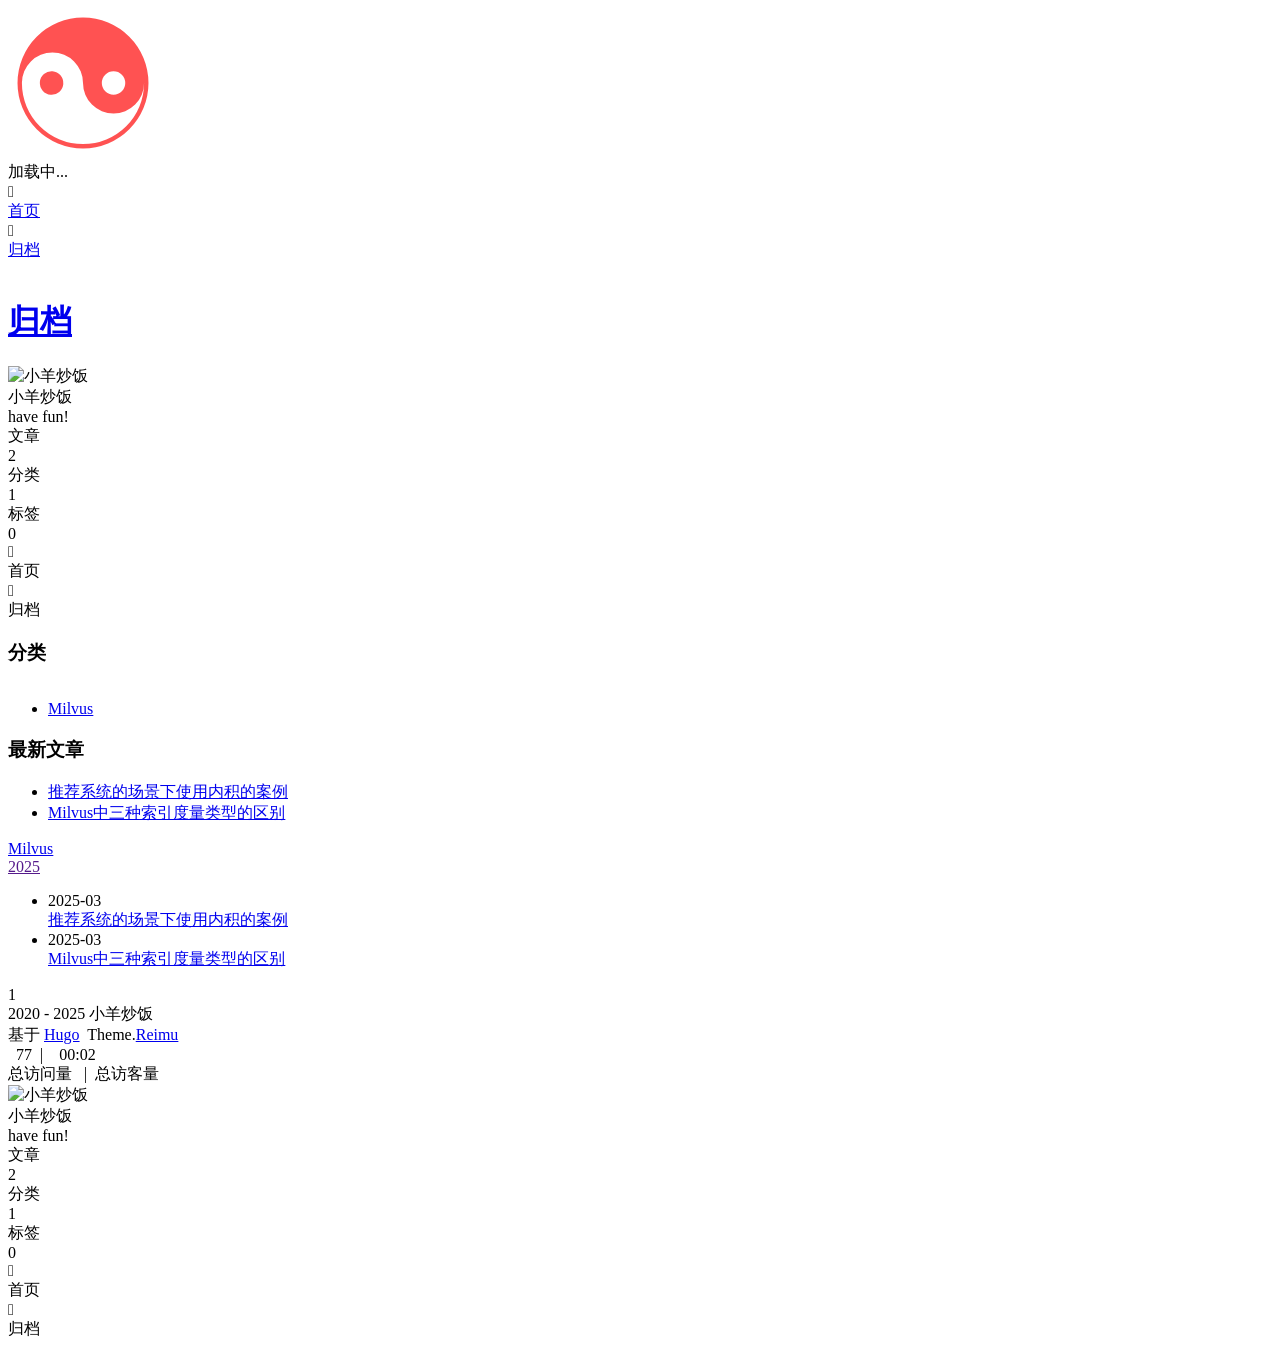
==== public/archives/index.html @ 532c73d2 "milvus" ====
<!doctype html>
<html
  lang="zh-cn" 
  
    data-theme-mode="auto"
  
>
  <head><script src="/livereload.js?mindelay=10&amp;v=2&amp;port=1313&amp;path=livereload" data-no-instant defer></script>
    
    <meta charset="utf-8" />
<meta
  name="viewport"
  content="width=device-width, initial-scale=1, shrink-to-fit=no"
/>







  

<title>
  归档 | 小羊炒饭
</title>
<meta
  name="description"
  content="have fun!"
/>










<script>
  window.siteConfig = JSON.parse("{\"anchor_icon\":null,\"clipboard\":{\"copyright\":{\"content\":\"本文版权：本博客所有文章除特别声明外，均采用 BY-NC-SA 许可协议。转载请注明出处！\",\"count\":50,\"enable\":false},\"fail\":\"复制失败 (ﾟ⊿ﾟ)ﾂ\",\"success\":\"复制成功(*^▽^*)\"},\"code_block\":{\"expand\":true},\"icon_font\":\"4552607_0khxww3tj3q9\",\"outdate\":{\"daysago\":180,\"enable\":false,\"message\":\"本文最后更新于 {time}，请注意文中内容可能已经发生变化。\"}}");
</script>











  
  
  
    
  

  
  
  
    
  

  
    

<link rel="preconnect" href="https://fonts.gstatic.com" crossorigin />
<link
  rel="preload"
  as="style"
  href="https://fonts.googleapis.com/css?family=Mulish:400,400italic,700,700italic%7cNoto%20Serif%20SC:400,400italic,700,700italic%7c&amp;display=swap"
/>
<link
  rel="stylesheet"
  href="https://fonts.googleapis.com/css?family=Mulish:400,400italic,700,700italic%7cNoto%20Serif%20SC:400,400italic,700,700italic%7c&amp;display=swap"
  media="print"
  onload="this.media='all'"
/>






  <link
    rel="preload"
    href="//at.alicdn.com/t/c/font_4552607_0khxww3tj3q9.woff2"
    as="font"
    type="font/woff2"
    crossorigin="anonymous"
  />



  






 <link rel="stylesheet" href="/css/loader.css" />




  <meta property="og:type" content="website" />
  <meta property="og:title" content="归档 | 小羊炒饭" />
  <meta
    property="og:description"
    content="have fun!"
  />
  <meta property="og:url" content="//localhost:1313/archives/" />
  <meta
    property="og:site_name"
    content="小羊炒饭"
  />
  <meta
    property="og:image"
    content="/"
  />
  <meta property="article:author" content="小羊炒饭" />
  <meta property="article:published_time" content="2022-07-26T21:46:25&#43;08:00" />
  <meta property="article:modified_time" content="2022-07-26T21:46:25&#43;08:00" />
  
  
  <meta name="twitter:card" content="summary" />
  <meta name="twitter:image" content="/" />
  
  
  
  
  


<link rel="alternate" type="application/rss+xml" href="//localhost:1313/archives/index.xml" title="小羊炒饭">


<link rel="shortcut icon" href="/favicon.ico">







 <link rel="stylesheet" href="/css/main.css" />





  <link
    rel="preload"
    as="style"
    href="https://npm.webcache.cn/photoswipe@5.4.4/dist/photoswipe.css"
    onload="this.onload=null;this.rel='stylesheet'"
  />






  <link
    rel="preload"
    as="style"
    href="https://npm.webcache.cn/katex@0.16.9/dist/katex.min.css"
    onload="this.onload=null;this.rel='stylesheet'"
  />








  

  
  
  
  
  
  
  <script
    src="https://npm.webcache.cn/pace-js@1.2.4/pace.min.js"
    
    
    
    
    integrity="sha384-k6YtvFUEIuEFBdrLKJ3YAUbBki333tj1CSUisai5Cswsg9wcLNaPzsTHDswp4Az8" crossorigin="anonymous"
  ></script>





  


  <link rel="stylesheet" href="https://npm.webcache.cn/@reimujs/aos@0.1.0/dist/aos.css" />





    
  </head>
  <body>
    
    
  <div id='loader'>
    <div class="loading-left-bg loading-bg"></div>
    <div class="loading-right-bg loading-bg"></div>
    <div class="spinner-box">
      <div class="loading-taichi">
        
          <svg width="150" height="150" viewBox="0 0 1024 1024" class="icon" version="1.1" xmlns="https://www.w3.org/2000/svg" shape-rendering="geometricPrecision">
            <path d="M303.5 432A80 80 0 0 1 291.5 592A80 80 0 0 1 303.5 432z" fill="#ff5252" />
            <path d="M512 65A447 447 0 0 1 512 959L512 929A417 417 0 0 0 512 95A417 417 0 0 0 512 929L512 959A447 447 0 0 1 512 65z 
          M512 95A417 417 0 0 1 929 512A208.5 208.5 0 0 1 720.5 720.5L720.5 592A80 80 0 0 0 720.5 432A80 80 0 0 0 720.5 592L720.5 720.5A208.5 208.5 0 0 1 512 512A208.5 208.5 0 0 0 303.5 303.5A208.5 208.5 0 0 0 95 512A417 417 0 0 1 512 95z" fill="#ff5252" />
          </svg>
        
      </div>
      <div class="loading-word">加载中...</div>
    </div>
  </div>
  </div>
  <script>
    var time = null;
    var startLoading = () => {
      time = Date.now();
      document.getElementById('loader').classList.remove("loading");
    }
    var endLoading = () => {
      if (!time) {
        document.body.style.overflow = 'auto';
        document.getElementById('loader').classList.add("loading");
      } else {
        if (Date.now() - time > 500) {
          time = null;
          document.body.style.overflow = 'auto';
          document.getElementById('loader').classList.add("loading");
        } else {
          setTimeout(endLoading, 500 - (Date.now() - time));
          time = null;
        }
      }
    }
    window.addEventListener('DOMContentLoaded', endLoading);
    document.getElementById('loader').addEventListener('click', endLoading);
  </script>


<div id="copy-tooltip" style="pointer-events: none; opacity: 0; transition: all 0.2s ease; position: fixed;top: 50%;left: 50%;z-index: 999;transform: translate(-50%, -50%);color: white;background: rgba(0, 0, 0, 0.5);padding: 10px 15px;border-radius: 10px;">
</div>


    <div id="container">
      <div id="wrap">
        
<div id="header-nav">
  <nav id="main-nav">
    
      <span class="main-nav-link-wrap">
        <div class='main-nav-icon icon rotate'>
          
            
              &#xe62b;
            
          
        </div>
        <a class="main-nav-link" href="/">首页</a>
      </span>
    
      <span class="main-nav-link-wrap">
        <div class='main-nav-icon icon rotate'>
          
            
              &#xe62b;
            
          
        </div>
        <a class="main-nav-link" href="/archives">归档</a>
      </span>
    
    <a id="main-nav-toggle" class="nav-icon"></a>
  </nav>
  <nav id="sub-nav">
    <a id="nav-rss-link" class="nav-icon" href="//localhost:1313/archives/index.xml" title="RSS 订阅" target="_blank"></a>
    
    
  </nav>
</div>
<header id="header">
  
    <picture>
      
    </picture>
    
      <img fetchpriority="high" src="/images/labixiaoxin/labixiaoxin_2.jpeg" alt="">
    
  

  <div id="header-outer">
    <div id="header-title">
      
        
        
          
        
  
        
          <a href="/" id="logo">
            <h1 data-aos="slide-up">归档</h1>
          </a>
        
      
  
      
        
        
        <h2 id="subtitle-wrap" data-aos="slide-down">
          
        </h2>
      
    </div>
  </div>
</header>
        <div id="content"
          
          class="sidebar-right"  >
          <aside id="sidebar">
  
  
  
  <div class="sidebar-wrapper ">
    <div
      class="sidebar-wrap"
      data-aos="fade-up"
    >
      
        
<div class="sidebar-author">
  <img
    data-src="/avatar/./avatar.jpg"
    data-sizes="auto"
    alt="小羊炒饭"
    class="lazyload"
  />
  <div class="sidebar-author-name">小羊炒饭</div>
  <div class="sidebar-description">have fun!</div>
</div>
<div class="sidebar-state">
  <div class="sidebar-state-article">
    <div>文章</div>
    
    <div class="sidebar-state-number">2</div>
  </div>
  <div class="sidebar-state-category">
    <div>分类</div>
    <div class="sidebar-state-number">
      1
    </div>
  </div>
  <div class="sidebar-state-tag">
    <div>标签</div>
    <div class="sidebar-state-number">0</div>
  </div>
</div>
<div class="sidebar-social">
  
</div>
<div class="sidebar-menu">
  
    <div class="sidebar-menu-link-wrap">
      <a
        class="sidebar-menu-link-dummy"
        href="/"
        aria-label="首页"
      ></a>
      <div class='sidebar-menu-icon icon rotate'>
        
          
            &#xe62b;
          
        
      </div>
      <div class="sidebar-menu-link">首页</div>
    </div>
  
    <div class="sidebar-menu-link-wrap">
      <a
        class="sidebar-menu-link-dummy"
        href="/archives"
        aria-label="归档"
      ></a>
      <div class='sidebar-menu-icon icon rotate'>
        
          
            &#xe62b;
          
        
      </div>
      <div class="sidebar-menu-link">归档</div>
    </div>
  
</div>

      

      
    </div>
  </div>

  <div class="sidebar-widget">
    
      
        
  <div class="widget-wrapper">
    <div
      class="widget-wrap"
      data-aos="fade-up"
    >
      <div style="display: flex; justify-content: space-between;">
        <h3 class="widget-title">分类</h3>
        
      </div>
      <div class="widget">
        <ul class="category-list">
          
          
            
              <li class="category-list-item">
                <a class="category-list-link" href="/categories/milvus/"
                  >Milvus</a
                >
              </li>
              
            
          
        </ul>
      </div>
    </div>
  </div>


      
        

      
        
      
        
  
  <div class="widget-wrapper">
    <div
      class="widget-wrap"
      data-aos="fade-up"
    >
      <h3 class="widget-title">最新文章</h3>
      <div class="widget">
        <ul>
          
            <li>
              <a href="//localhost:1313/post/%E6%8E%A8%E8%8D%90%E7%B3%BB%E7%BB%9F%E7%9A%84%E5%9C%BA%E6%99%AF%E4%B8%8B%E4%BD%BF%E7%94%A8%E5%86%85%E7%A7%AF%E7%9A%84%E6%A1%88%E4%BE%8B/">推荐系统的场景下使用内积的案例</a>
            </li>
          
            <li>
              <a href="//localhost:1313/post/milvus%E4%B8%AD%E4%B8%89%E7%A7%8D%E7%B4%A2%E5%BC%95%E5%BA%A6%E9%87%8F%E7%B1%BB%E5%9E%8B%E7%9A%84%E5%8C%BA%E5%88%AB/">Milvus中三种索引度量类型的区别</a>
            </li>
          
        </ul>
      </div>
    </div>
  </div>


      
    
  </div>
  
</aside>

          <section id="main">
  <div
    class="archives-outer-wrap"
    data-aos="fade-up"
  >
    <div class="tag-wrap">
  
</div>
<div class="category-wrap">
  
    <div
      class="archives-category-list-item"
      data-aos="zoom-in"
    >
      <a class="archives-category-list-link" href="/categories/milvus/"
        >Milvus</a
      >
    </div>
  
</div>
    



  <section class="archives-wrap" data-aos="fade-up">
    <div class="archive-year-wrap">
      <a href="" class="archive-year">2025</a>
    </div>
    <ul>
      
        <li class="archive-article">
          <div class="archive-article-date-wrap">
            <span>
              <time
                class="dt-published"
                datetime="2025-03-16 23:24:05 &#43;0800 CST"
                itemprop="datePublished"
                >2025-03</time
              >
            </span>
          </div>
          
            <a class="archive-article-title" href="//localhost:1313/post/%E6%8E%A8%E8%8D%90%E7%B3%BB%E7%BB%9F%E7%9A%84%E5%9C%BA%E6%99%AF%E4%B8%8B%E4%BD%BF%E7%94%A8%E5%86%85%E7%A7%AF%E7%9A%84%E6%A1%88%E4%BE%8B/"
              >推荐系统的场景下使用内积的案例</a
            >
          
        </li>
      
        <li class="archive-article">
          <div class="archive-article-date-wrap">
            <span>
              <time
                class="dt-published"
                datetime="2025-03-16 22:43:20 &#43;0800 CST"
                itemprop="datePublished"
                >2025-03</time
              >
            </span>
          </div>
          
            <a class="archive-article-title" href="//localhost:1313/post/milvus%E4%B8%AD%E4%B8%89%E7%A7%8D%E7%B4%A2%E5%BC%95%E5%BA%A6%E9%87%8F%E7%B1%BB%E5%9E%8B%E7%9A%84%E5%8C%BA%E5%88%AB/"
              >Milvus中三种索引度量类型的区别</a
            >
          
        </li>
      
    </ul>
  </section>


  </div>
  






  





  

<nav id="page-nav" data-aos="fade-up">
  
  
    
      
        <span class="page-number current">1</span>
      
    
  
  
</nav>

</section>
        </div>
        
        
        



  
  

  
  



<footer id="footer">
  <div style="width: 100%; overflow: hidden">
    <div class="footer-line"></div>
  </div>
  <div id="footer-info">
    
    <div>
      <span class="icon-copyright"></span>
      2020 -
      2025
      <span class="footer-info-sep rotate"></span>
      小羊炒饭
    </div>
    
      <div>
        基于&nbsp;<a
          href="https://gohugo.io/"
          target="_blank"
          >Hugo</a
        >&nbsp; Theme.<a
          href="https://github.com/D-Sketon/hugo-theme-reimu"
          target="_blank"
          >Reimu</a
        >
      </div>
    
    
      <div>
        <span class="icon-brush"
          >&nbsp;
            77
          </span
        >
        &nbsp;|&nbsp;
        <span class="icon-coffee">&nbsp;
          
          

          00:02
        </span>
      </div>
    
    
    
    
      <div>
        <span class="icon-eye"></span>
        <span id="busuanzi_container_site_pv"
          >总访问量&nbsp;<span
            id="busuanzi_value_site_pv"
          ></span
        ></span>
        &nbsp;|&nbsp;
        <span class="icon-user"></span>
        <span id="busuanzi_container_site_uv"
          >总访客量&nbsp;<span
            id="busuanzi_value_site_uv"
          ></span
        ></span>
      </div>
    
  </div>
</footer>

        
          <div class="sidebar-top">
            <div class="sidebar-top-taichi rotate"></div>
            <div class="arrow-up"></div>
          </div>
        
        <div id="mask" class="hide"></div>
      </div>
      <nav id="mobile-nav">
  <div class="sidebar-wrap">
    
      
<div class="sidebar-author">
  <img
    data-src="/avatar/./avatar.jpg"
    data-sizes="auto"
    alt="小羊炒饭"
    class="lazyload"
  />
  <div class="sidebar-author-name">小羊炒饭</div>
  <div class="sidebar-description">have fun!</div>
</div>
<div class="sidebar-state">
  <div class="sidebar-state-article">
    <div>文章</div>
    
    <div class="sidebar-state-number">2</div>
  </div>
  <div class="sidebar-state-category">
    <div>分类</div>
    <div class="sidebar-state-number">
      1
    </div>
  </div>
  <div class="sidebar-state-tag">
    <div>标签</div>
    <div class="sidebar-state-number">0</div>
  </div>
</div>
<div class="sidebar-social">
  
</div>
<div class="sidebar-menu">
  
    <div class="sidebar-menu-link-wrap">
      <a
        class="sidebar-menu-link-dummy"
        href="/"
        aria-label="首页"
      ></a>
      <div class='sidebar-menu-icon icon rotate'>
        
          
            &#xe62b;
          
        
      </div>
      <div class="sidebar-menu-link">首页</div>
    </div>
  
    <div class="sidebar-menu-link-wrap">
      <a
        class="sidebar-menu-link-dummy"
        href="/archives"
        aria-label="归档"
      ></a>
      <div class='sidebar-menu-icon icon rotate'>
        
          
            &#xe62b;
          
        
      </div>
      <div class="sidebar-menu-link">归档</div>
    </div>
  
</div>

    
  </div>
  
</nav>

    </div>
    
    






  
  
  
  
  
  
  <script
    src="https://npm.webcache.cn/lazysizes@5.3.2/lazysizes.min.js"
    
    
    
    
    integrity="sha384-3gT/vsepWkfz/ff7PpWNUeMzeWoH3cDhm/A8jM7ouoAK0/fP/9bcHHR5kHq2nf&#43;e" crossorigin="anonymous"
  ></script>




  
  
  
  
  
  
  <script
    src="https://npm.webcache.cn/clipboard@2.0.11/dist/clipboard.min.js"
    
    
    
    
    integrity="sha384-J08i8An/QeARD9ExYpvphB8BsyOj3Gh2TSh1aLINKO3L0cMSH2dN3E22zFoXEi0Q" crossorigin="anonymous"
  ></script>









  
      
      <script src="/js/main.js" ></script>
      



  





  
      
      <script src="/js/aos.js" ></script>
      

  <script>
    var aosInit = () => {
      AOS.init({
        duration: 1000,
        easing: "ease",
        once: true,
        offset: 50,
      });
    };
    if (document.readyState === "loading") {
      document.addEventListener("DOMContentLoaded", aosInit);
    } else {
      aosInit();
    }
  </script>








  
      
      <script src="/js/pjax_main.js" data-pjax></script>
      





  

  
  
  
  
  
  
  <script
    src="https://npm.webcache.cn/mouse-firework@0.1.0/dist/index.umd.js"
    
    
    
    
    integrity="sha384-KM6i7tu43nYd6e0beIljxHMC5tZc58XBDu7pPA58w50h18Jsx7gLdimfS09RXlKv" crossorigin="anonymous"
  ></script>


<script>
  if (window.firework) {
    const options = JSON.parse("{\"excludeelements\":[\"a\",\"button\"],\"particles\":[{\"colors\":[\"#ff5252\",\"#ff7c7c\",\"#ffafaf\",\"#ffd0d0\"],\"duration\":[1200,1800],\"easing\":\"easeOutExpo\",\"move\":[\"emit\"],\"number\":20,\"shape\":\"circle\",\"shapeOptions\":{\"alpha\":[0.3,0.5],\"radius\":[16,32]}},{\"colors\":[\"#ff0000\"],\"duration\":[1200,1800],\"easing\":\"easeOutExpo\",\"move\":[\"diffuse\"],\"number\":1,\"shape\":\"circle\",\"shapeOptions\":{\"alpha\":[0.2,0.5],\"lineWidth\":6,\"radius\":20}}]}");
    options.excludeElements = options.excludeelements;
    delete options.excludeelements;
    window.firework(options);
  }
</script>








<div id="lazy-script">
  <div>
    
      
      
        
      
      <script data-pjax>
        window.REIMU_POST = {
          author: "小羊炒饭",
          title: "",
          url: "\/\/localhost:1313\/archives\/",
          description: "",
          cover: "\/\/localhost:1313\/images\/labixiaoxin\/labixiaoxin_2.jpeg",
        };
      </script>
    
    
    
      





  
      
      <script src="/js/insert_highlight.js" data-pjax></script>
      

      
      
      
      
      <script type="module" data-pjax>
        const PhotoSwipeLightbox = (await safeImport("https:\/\/npm.webcache.cn\/photoswipe@5.4.4\/dist\/photoswipe-lightbox.esm.min.js", "sha384-DiL6M\/gG\u002bwmTxmCRZyD1zee6lIhawn5TGvED0FOh7fXcN9B0aZ9dexSF\/N6lrZi\/")).default;

        const pswp = () => {
          if (_$$('.article-entry a.article-gallery-item').length > 0) {
            new PhotoSwipeLightbox({
              gallery: '.article-entry',
              children: 'a.article-gallery-item',
              pswpModule: () => safeImport("https:\/\/npm.webcache.cn\/photoswipe@5.4.4\/dist\/photoswipe.esm.min.js", "sha384-WkkO3GCmgkC3VQWpaV8DqhKJqpzpF9JoByxDmnV8\u002boTJ7m3DfYEWX1fu1scuS4\u002bs")
            }).init();
          }
          if(_$$('.article-gallery a.article-gallery-item').length > 0) {
            new PhotoSwipeLightbox({
              gallery: '.article-gallery',
              children: 'a.article-gallery-item',
              pswpModule: () => safeImport("https:\/\/npm.webcache.cn\/photoswipe@5.4.4\/dist\/photoswipe.esm.min.js", "sha384-WkkO3GCmgkC3VQWpaV8DqhKJqpzpF9JoByxDmnV8\u002boTJ7m3DfYEWX1fu1scuS4\u002bs")
            }).init();
          }
          window.lightboxStatus = 'done';
          window.removeEventListener('lightbox:ready', pswp);
        }
        if(window.lightboxStatus === 'ready') {
          pswp()
        } else {
          window.addEventListener('lightbox:ready', pswp);
        }
      </script>
      












      
    
    
  </div>
</div>




  

  
  
  
  
  
  
  <script
    src="https://npm.webcache.cn/busuanzi@2.3.0/bsz.pure.mini.js"
    
    async
    
    
    integrity="sha384-0M75wtSkhjIInv4coYlaJU83&#43;OypaRCIq2SukQVQX04eGTCBXJDuWAbJet56id&#43;S" crossorigin="anonymous"
  ></script>





  <script>
    if ('serviceWorker' in navigator) {
      navigator.serviceWorker.getRegistrations().then((registrations) => {
        for (let registration of registrations) {
          registration.unregister();
        }
      });
    }
  </script>


<script>
  const reimuCopyright = String.raw`
   ______     ______     __     __    __     __  __    
  /\  == \   /\  ___\   /\ \   /\ "-./  \   /\ \/\ \   
  \ \  __<   \ \  __\   \ \ \  \ \ \-./\ \  \ \ \_\ \  
   \ \_\ \_\  \ \_____\  \ \_\  \ \_\ \ \_\  \ \_____\ 
    \/_/ /_/   \/_____/   \/_/   \/_/  \/_/   \/_____/ 
                                                    
  `;
  console.log(String.raw`%c ${reimuCopyright}`, "color: #ff5252;");
  console.log(
    "%c Theme.Reimu" + " %c https://github.com/D-Sketon/hugo-theme-reimu ",
    "color: white; background: #ff5252; padding:5px 0;",
    "padding:4px;border:1px solid #ff5252;",
  );
</script>




    
  </body>
</html>
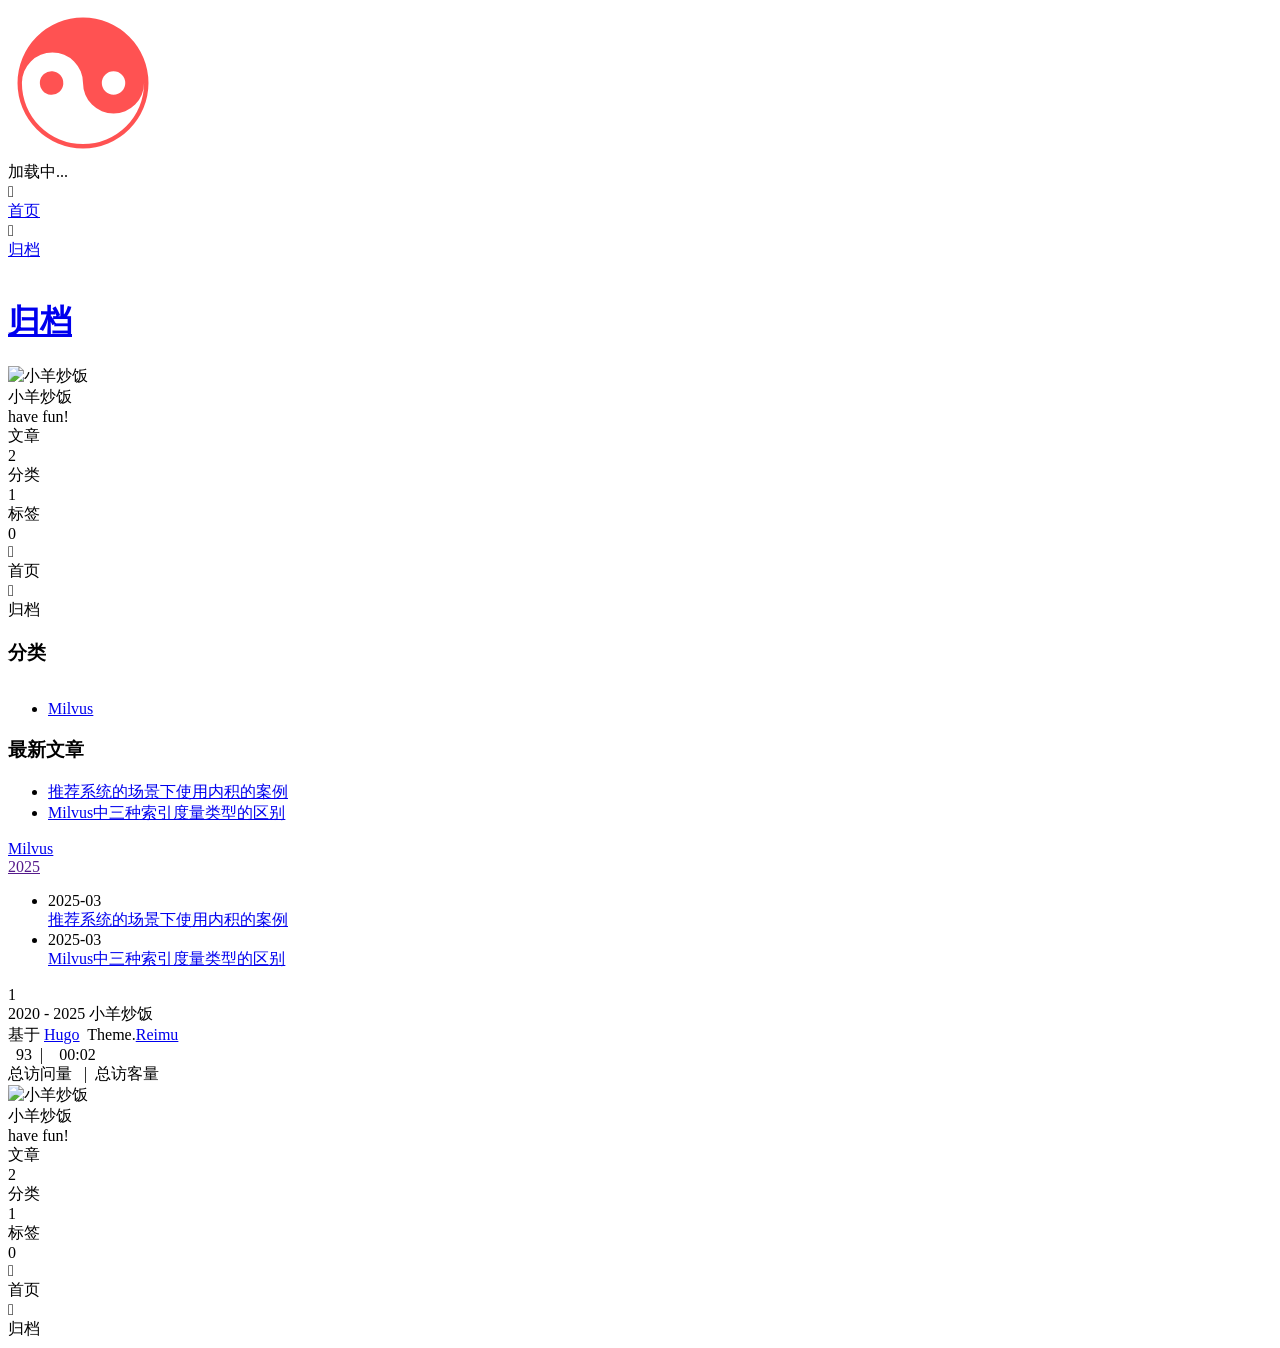
==== commit 047626f8: "milvus" ====
--- a/public/archives/index.html
+++ b/public/archives/index.html
@@ -113,7 +113,7 @@
     property="og:description"
     content="have fun!"
   />
-  <meta property="og:url" content="//localhost:1313/archives/" />
+  <meta property="og:url" content="http://localhost:1313/archives/" />
   <meta
     property="og:site_name"
     content="小羊炒饭"
@@ -136,7 +136,7 @@
   
 
 
-<link rel="alternate" type="application/rss+xml" href="//localhost:1313/archives/index.xml" title="小羊炒饭">
+<link rel="alternate" type="application/rss+xml" href="http://localhost:1313/archives/index.xml" title="小羊炒饭">
 
 
 <link rel="shortcut icon" href="/favicon.ico">
@@ -292,7 +292,7 @@
     <a id="main-nav-toggle" class="nav-icon"></a>
   </nav>
   <nav id="sub-nav">
-    <a id="nav-rss-link" class="nav-icon" href="//localhost:1313/archives/index.xml" title="RSS 订阅" target="_blank"></a>
+    <a id="nav-rss-link" class="nav-icon" href="http://localhost:1313/archives/index.xml" title="RSS 订阅" target="_blank"></a>
     
     
   </nav>
@@ -468,11 +468,11 @@
         <ul>
           
             <li>
-              <a href="//localhost:1313/post/%E6%8E%A8%E8%8D%90%E7%B3%BB%E7%BB%9F%E7%9A%84%E5%9C%BA%E6%99%AF%E4%B8%8B%E4%BD%BF%E7%94%A8%E5%86%85%E7%A7%AF%E7%9A%84%E6%A1%88%E4%BE%8B/">推荐系统的场景下使用内积的案例</a>
+              <a href="http://localhost:1313/post/%E6%8E%A8%E8%8D%90%E7%B3%BB%E7%BB%9F%E7%9A%84%E5%9C%BA%E6%99%AF%E4%B8%8B%E4%BD%BF%E7%94%A8%E5%86%85%E7%A7%AF%E7%9A%84%E6%A1%88%E4%BE%8B/">推荐系统的场景下使用内积的案例</a>
             </li>
           
             <li>
-              <a href="//localhost:1313/post/milvus%E4%B8%AD%E4%B8%89%E7%A7%8D%E7%B4%A2%E5%BC%95%E5%BA%A6%E9%87%8F%E7%B1%BB%E5%9E%8B%E7%9A%84%E5%8C%BA%E5%88%AB/">Milvus中三种索引度量类型的区别</a>
+              <a href="http://localhost:1313/post/milvus%E4%B8%AD%E4%B8%89%E7%A7%8D%E7%B4%A2%E5%BC%95%E5%BA%A6%E9%87%8F%E7%B1%BB%E5%9E%8B%E7%9A%84%E5%8C%BA%E5%88%AB/">Milvus中三种索引度量类型的区别</a>
             </li>
           
         </ul>
@@ -529,7 +529,7 @@
             </span>
           </div>
           
-            <a class="archive-article-title" href="//localhost:1313/post/%E6%8E%A8%E8%8D%90%E7%B3%BB%E7%BB%9F%E7%9A%84%E5%9C%BA%E6%99%AF%E4%B8%8B%E4%BD%BF%E7%94%A8%E5%86%85%E7%A7%AF%E7%9A%84%E6%A1%88%E4%BE%8B/"
+            <a class="archive-article-title" href="http://localhost:1313/post/%E6%8E%A8%E8%8D%90%E7%B3%BB%E7%BB%9F%E7%9A%84%E5%9C%BA%E6%99%AF%E4%B8%8B%E4%BD%BF%E7%94%A8%E5%86%85%E7%A7%AF%E7%9A%84%E6%A1%88%E4%BE%8B/"
               >推荐系统的场景下使用内积的案例</a
             >
           
@@ -547,7 +547,7 @@
             </span>
           </div>
           
-            <a class="archive-article-title" href="//localhost:1313/post/milvus%E4%B8%AD%E4%B8%89%E7%A7%8D%E7%B4%A2%E5%BC%95%E5%BA%A6%E9%87%8F%E7%B1%BB%E5%9E%8B%E7%9A%84%E5%8C%BA%E5%88%AB/"
+            <a class="archive-article-title" href="http://localhost:1313/post/milvus%E4%B8%AD%E4%B8%89%E7%A7%8D%E7%B4%A2%E5%BC%95%E5%BA%A6%E9%87%8F%E7%B1%BB%E5%9E%8B%E7%9A%84%E5%8C%BA%E5%88%AB/"
               >Milvus中三种索引度量类型的区别</a
             >
           
@@ -631,7 +631,7 @@
       <div>
         <span class="icon-brush"
           >&nbsp;
-            77
+            93
           </span
         >
         &nbsp;|&nbsp;
@@ -893,9 +893,9 @@
         window.REIMU_POST = {
           author: "小羊炒饭",
           title: "",
-          url: "\/\/localhost:1313\/archives\/",
+          url: "http:\/\/localhost:1313\/archives\/",
           description: "",
-          cover: "\/\/localhost:1313\/images\/labixiaoxin\/labixiaoxin_2.jpeg",
+          cover: "http:\/\/localhost:1313\/images\/labixiaoxin\/labixiaoxin_2.jpeg",
         };
       </script>
     
